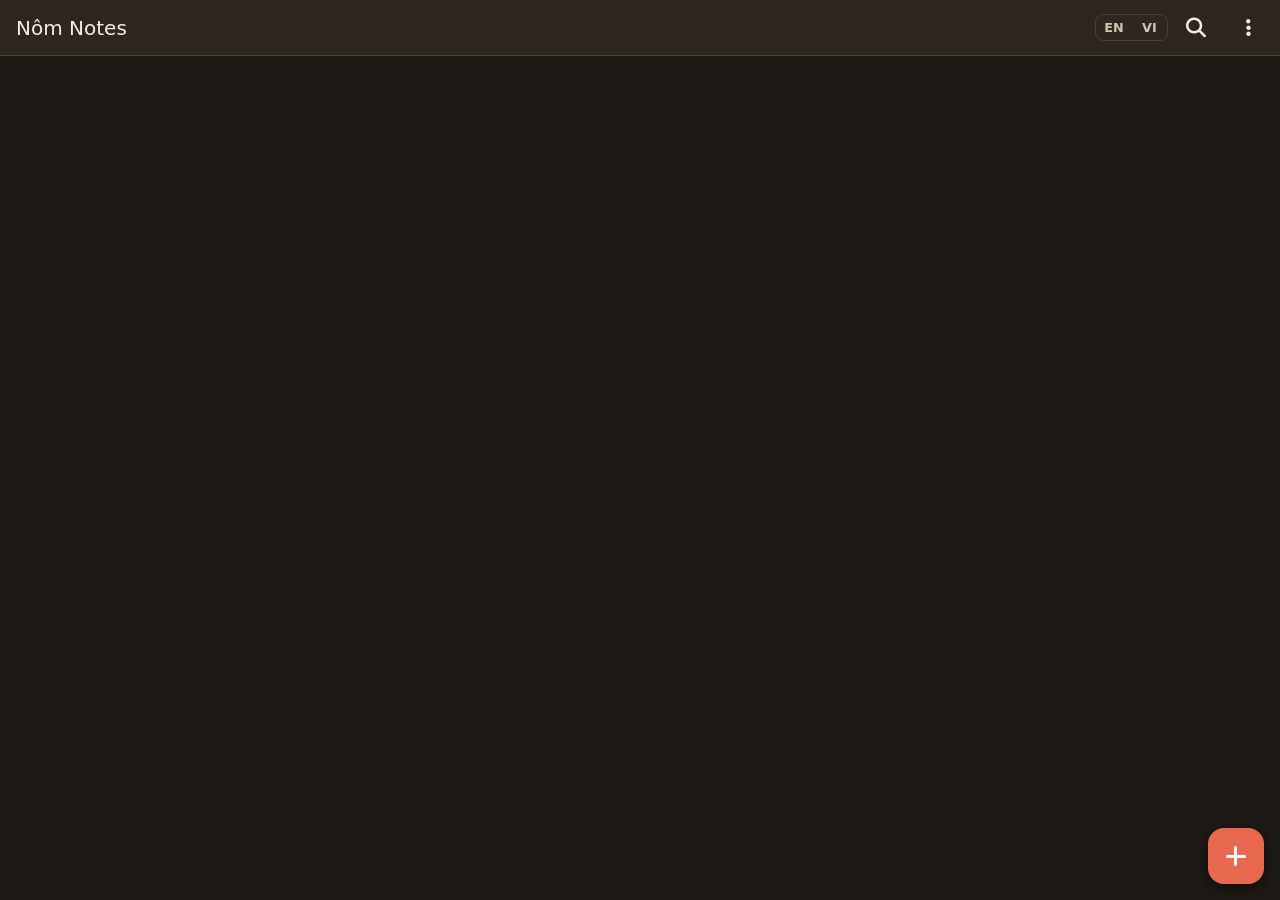
==== docs/app/index.html @ 783549e1 "Nôm Notes: the title in the title bar (like a file name), undo and redo on the right, Share in the m" ====
<!DOCTYPE html>
<html lang="en">
<head>
  <meta charset="utf-8">
  <title>Nôm Notes</title>
  <meta name="viewport" content="width=device-width, initial-scale=1, maximum-scale=1, user-scalable=no, viewport-fit=cover, interactive-widget=resizes-content">
  <meta name="robots" content="noindex">
  <meta name="theme-color" content="#2d2720">
  <meta name="description" content="Documents in Chữ Nôm, horizontal and vertical.">
  <link rel="manifest" href="manifest.webmanifest">
  <link rel="apple-touch-icon" href="icons/icon-192.png">
  <link rel="icon" href="icons/icon-192.png">
  <link rel="stylesheet" href="https://cdnjs.cloudflare.com/ajax/libs/font-awesome/6.5.1/css/all.min.css">
  <link rel="stylesheet" href="../css/prosemirror.css">
  <link rel="stylesheet" href="css/app.css">
  <script src="js/lang.js"></script>
  <script src="https://qatt.org/js/parser.js"></script>
  <script src="https://qatt.org/js/qatt-text.js"></script>
  <script src="https://qatt.org/js/pa-text.js"></script>
  <script src="/chunom/js/ime.js"></script>
  <script src="https://qatt.org/js/fonts.js"></script>
  <script src="../js/prosemirror.js"></script>
  <script src="js/styles.js"></script>
  <script src="js/core.js"></script>
  <script src="js/db.js"></script>
  <script src="https://qatt.org/vendor/supabase/supabase.min.js"></script>
  <script src="https://qatt.org/js/supabase.js"></script>
  <script src="https://qatt.org/js/login.js"></script>
  <script src="js/sync.js"></script>
  <script src="js/input.js"></script>
  <script src="js/editor.js"></script>
  <script src="js/app.js" defer></script>
</head>
<body>
  <main id="view-list" class="view">
    <header class="appbar">
      <h1 class="title">Nôm Notes</h1>
      <span id="lang-switch" class="lang-switch" role="group" aria-label="Language" data-vi-aria-label="Ngôn ngữ"><button type="button" data-lang="en" lang="en">EN</button><button type="button" data-lang="vi" lang="vi">VI</button></span>
      <button id="search-toggle" class="icon-btn" type="button" aria-label="Search" data-vi-aria-label="Tìm kiếm"><i class="fa-solid fa-magnifying-glass"></i></button>
      <button id="list-menu-btn" class="icon-btn" type="button" aria-label="Menu" data-vi-aria-label="Menu" aria-haspopup="true" aria-expanded="false"><i class="fa-solid fa-ellipsis-vertical"></i></button>
      <div id="list-menu" class="menu" hidden>
        <button id="account-btn" type="button"><i class="fa-solid fa-user"></i> <span id="account-label" data-vi="Đăng nhập để đồng bộ">Sign in to sync</span></button>
        <button id="sync-now" type="button" hidden><i class="fa-solid fa-rotate"></i> <span data-vi="Đồng bộ ngay">Sync now</span></button>
        <div class="menu-sep" role="separator"></div>
        <button id="export" type="button"><i class="fa-solid fa-file-export"></i> <span data-vi="Xuất ghi chú">Export notes</span></button>
        <button id="import" type="button"><i class="fa-solid fa-file-import"></i> <span data-vi="Nhập ghi chú">Import notes</span></button>
        <button id="font-list" type="button"><i class="fa-solid fa-font"></i> <span data-vi="Phiên bản phông chữ">Font versions</span></button>
        <button id="update-check" type="button"><i class="fa-solid fa-arrows-rotate"></i> <span data-vi="Kiểm tra cập nhật">Check for updates</span></button>
        <div id="version" class="menu-version"></div>
      </div>
    </header>
    <div id="search-bar" class="search-bar" hidden><input id="search" type="search" autocomplete="off" spellcheck="false" aria-label="Search" data-vi-aria-label="Tìm kiếm" placeholder="Search" data-vi-placeholder="Tìm kiếm"></div>
    <input id="import-file" type="file" accept=".json,application/json" hidden>
    <ul id="notes" class="notes"></ul>
    <p id="empty" class="empty" hidden data-vi="Chưa có ghi chú">No notes yet</p>
    <p id="no-results" class="empty" hidden data-vi="Không có ghi chú phù hợp">No matching notes</p>
    <button id="new-note" class="fab" type="button" aria-label="New note" data-vi-aria-label="Ghi chú mới"><i class="fa-solid fa-plus"></i></button>
  </main>
  <section id="view-editor" class="view" hidden>
    <header class="appbar">
      <button id="back" class="icon-btn" type="button" aria-label="Back" data-vi-aria-label="Quay lại"><i class="fa-solid fa-arrow-left"></i></button>
      <a id="home-logo" class="home-logo" href="https://chunom.org/" hidden aria-label="Chunom" title="chunom.org"><img src="icons/icon-192.png" alt="" width="36" height="36"></a>
      <div class="bar-title">
        <div id="editor-title" class="doc-title" role="button" tabindex="0" aria-label="Title" data-vi-aria-label="Tiêu đề"></div>
        <input id="title-input" class="doc-title" type="text" hidden autocomplete="off" spellcheck="false" aria-label="Title" data-vi-aria-label="Tiêu đề" placeholder="Title" data-vi-placeholder="Tiêu đề">
      </div>
      <button id="undo-btn" class="bar-btn" type="button" disabled aria-label="Undo" data-vi-aria-label="Hoàn tác" title="Undo" data-vi-title="Hoàn tác"><span class="uni" aria-hidden="true">↶</span></button>
      <button id="redo-btn" class="bar-btn" type="button" disabled aria-label="Redo" data-vi-aria-label="Làm lại" title="Redo" data-vi-title="Làm lại"><span class="uni" aria-hidden="true">↷</span></button>
      <button id="keep-btn" class="icon-btn" type="button" hidden aria-label="Add to my notes" data-vi-aria-label="Thêm vào ghi chú của tôi" title="Add to my notes" data-vi-title="Thêm vào ghi chú của tôi"><i class="fa-solid fa-copy"></i></button>
      <button id="edit-btn" class="icon-btn" type="button" aria-label="Edit" data-vi-aria-label="Chỉnh sửa"><i class="fa-solid fa-pencil"></i></button>
      <button id="menu-btn" class="icon-btn" type="button" aria-label="Menu" data-vi-aria-label="Menu" aria-haspopup="true" aria-expanded="false"><i class="fa-solid fa-ellipsis-vertical"></i></button>
      <div id="menu" class="menu" hidden>
        <div id="page-menu" class="edit-only"></div>
        <div class="menu-sep edit-only" role="separator"></div>
        <label class="menu-row edit-only"><span data-vi="QATT">QATT</span><select id="set-decoding" autocomplete="off"></select></label>
        <label class="menu-row edit-only"><span data-vi="Phương thức nhập">Input method</span><select id="set-ime" autocomplete="off"><option value="telex">Telex</option><option value="off" data-vi="Không Telex">No Telex</option></select></label>
        <div class="menu-sep edit-only" role="separator"></div>
        <button id="share-link" type="button"><i class="fa-solid fa-link"></i> <span data-vi="Chia sẻ liên kết">Share link</span></button>
        <button id="share-end" type="button" hidden><i class="fa-solid fa-link-slash"></i> <span data-vi="Hủy chia sẻ">Stop sharing</span></button>
        <button id="menu-delete" type="button"><i class="fa-solid fa-trash"></i> <span data-vi="Xóa">Delete</span></button>
        <div class="menu-group edit-only"><span class="menu-label" data-vi="Phông chữ">Font</span><div id="set-font" role="radiogroup"></div></div>
      </div>
    </header>
    <div id="zoombar" class="zoombar">
      <input id="read-zoom" class="read-zoom" type="range" min="50" max="300" step="any" value="100" autocomplete="off" aria-label="Zoom" data-vi-aria-label="Thu phóng">
    </div>
    <div id="fmtbar" class="fmtbar" role="toolbar" aria-label="Format" data-vi-aria-label="Định dạng">
      <span id="toolbar" class="tools"></span>
      <select id="set-size" class="ime-select size-select" autocomplete="off" aria-label="Font size" data-vi-aria-label="Cỡ chữ" title="Font size" data-vi-title="Cỡ chữ"><optgroup label="Font size" data-vi-label="Cỡ chữ"><option value="14">14px</option><option value="16">16px</option><option value="18">18px</option><option value="20">20px</option><option value="24">24px</option><option value="28">28px</option><option value="32">32px</option><option value="36">36px</option><option value="48">48px</option><option value="72">72px</option><option value="96">96px</option></optgroup></select>
      <span id="page-tools" class="page-tools"></span>
      <span class="pop end"><button id="style-btn" class="style-btn" type="button" aria-label="Style" data-vi-aria-label="Kiểu" aria-haspopup="true" aria-expanded="false"></button><div id="style-menu" class="menu" hidden><div id="set-style" role="radiogroup"></div></div></span>
    </div>
    <div id="field" class="field">
      <div id="editor"></div>
    </div>
    <div id="keybar" class="keybar" hidden>
      <span class="variants" role="group" aria-label="Chữ Nôm candidates and variants of the characters before the cursor" data-vi-aria-label="Gợi ý Chữ Nôm và biến thể của các ký tự trước con trỏ"><button type="button" class="variant" disabled>·</button><button type="button" class="variant" disabled>·</button><button type="button" class="variant" disabled>·</button><button type="button" class="variant" disabled>·</button><button type="button" class="variant" disabled>·</button><button type="button" class="variant" disabled>·</button><button type="button" class="variant" disabled>·</button><button type="button" class="variant" disabled>·</button><button type="button" class="variant" disabled>·</button><button type="button" class="variant" disabled>·</button><button id="nom-more-btn" type="button" class="more" disabled aria-expanded="false" aria-controls="nom-more" aria-label="More Chữ Nôm candidates" data-vi-aria-label="Thêm gợi ý Chữ Nôm" title="More Chữ Nôm candidates" data-vi-title="Thêm gợi ý Chữ Nôm"><i class="fa-solid fa-caret-up"></i></button></span>
      <div id="nom-more" class="nom-more" hidden></div>
      <div id="symbolbar" class="symbolbar" role="group" aria-label="Special characters" data-vi-aria-label="Ký tự đặc biệt"></div>
    </div>
  </section>
  <div id="fontinfo" class="clip" hidden>
    <div class="clip-sheet" role="dialog" aria-modal="true" aria-labelledby="fontinfo-title">
      <div id="fontinfo-title" class="clip-title"></div>
      <div class="clip-body"><ul id="fontinfo-list" class="fontinfo-list"></ul></div>
      <div class="clip-actions">
        <button id="fontinfo-close" type="button"><i class="fa-solid fa-xmark"></i> <span data-vi="Đóng">Close</span></button>
      </div>
    </div>
  </div>
  <div id="conflict" class="clip" hidden>
    <div class="clip-sheet" role="alertdialog" aria-modal="true" aria-labelledby="conflict-title" aria-describedby="conflict-text">
      <div id="conflict-title" class="clip-title" data-vi="Ghi chú này đã được sửa trên thiết bị khác">This note was changed on another device</div>
      <div class="clip-body conflict-body">
        <p id="conflict-text" data-vi="Bạn muốn giữ phiên bản nào?">Which version do you want to keep?</p>
        <ul class="fontinfo-list">
          <li><span id="conflict-other" class="fontinfo-name" data-vi="Thiết bị khác">Other device</span><span id="conflict-theirs-time" class="fontinfo-dates"></span></li>
          <li><span class="fontinfo-name" data-vi="Thiết bị này">This device</span><span id="conflict-mine-time" class="fontinfo-dates"></span></li>
        </ul>
      </div>
      <div class="clip-actions conflict-actions">
        <button id="conflict-theirs" type="button"><i class="fa-solid fa-cloud-arrow-down"></i> <span id="conflict-theirs-label" data-vi="Của thiết bị khác">The other device's</span></button>
        <button id="conflict-mine" type="button"><i class="fa-solid fa-mobile-screen"></i> <span data-vi="Của tôi">Mine</span></button>
        <button id="conflict-copy" type="button"><i class="fa-solid fa-copy"></i> <span data-vi="Của tôi thành bản sao">Mine as a copy</span></button>
      </div>
    </div>
  </div>
  <div id="snackbar" class="snackbar" role="status" hidden><span id="snackbar-text"></span> <button id="undo" type="button" hidden data-vi="Hoàn tác">Undo</button></div>
</body>
</html>
---- docs/app/css/app.css ----
/* Nôm Notes: the dark look of Qatt.org Notes (full screen like a native app, no themes, no site bars); the pages have the style of the document */
:root { --mark-ink: color-mix(in srgb, #e34234 80%, transparent); --bg: #1e1a15; --bar: #2d2720; --card: #2a251f; --ink: #f4eee2; --muted: #cfc5b3; --line: #4a4136; --accent: #e8694f; --menu: #3a332a; color-scheme: dark; }
* { box-sizing: border-box; -webkit-tap-highlight-color: transparent; touch-action: pan-x pan-y; }   /* scrolling yes, pinch zoom and double-tap zoom no */
html, body { margin: 0; height: 100%; background: var(--bg); color: var(--ink); font: 16px/1.4 system-ui, -apple-system, "Segoe UI", Roboto, sans-serif; overscroll-behavior: none; }
[hidden] { display: none !important; }
button { font: inherit; color: inherit; cursor: pointer; }
/* Chữ Nôm: the fonts of the phone, then the supplements of the Chunom site for the rarer characters */
@font-face { font-family: "NomKhai-Supplement"; src: local("__"), url("/chunom-assets/fonts/nomkhai-supplement.woff2") format("woff2"); }
@font-face { font-family: "Han-Nom Gothic Supplement"; src: local("Han-Nom Gothic"), url("/chunom-assets/fonts/hannom-gothic-supplement.woff2") format("woff2"); }
@font-face { font-family: "Nom Na Tong Supplement"; src: local("Nom Na Tong"), url("/chunom-assets/fonts/nomnatong-supplement.woff2?v=2") format("woff2"); }   /* 8 MB: loaded only when a character needs it */
:root { --nom: "Nom Na Tong Supplement", "NomKhai-Supplement", "Han-Nom Gothic Supplement"; }

.view { position: fixed; inset: 0; display: flex; flex-direction: column; padding-left: env(safe-area-inset-left); padding-right: env(safe-area-inset-right); }
.appbar { position: relative; display: flex; align-items: center; gap: .25rem; min-height: calc(56px + env(safe-area-inset-top)); padding: env(safe-area-inset-top) .5rem 0 1rem; background: var(--bar); border-bottom: 1px solid var(--line); }
#view-editor .appbar { padding-left: .25rem; }
.appbar .title { flex: 1; min-width: 0; margin: 0; font-size: 1.25rem; font-weight: 500; overflow: hidden; text-overflow: ellipsis; white-space: nowrap; }
.icon-btn { flex: none; width: 48px; height: 48px; display: grid; place-items: center; border: 0; border-radius: 50%; background: transparent; font-size: 1.25rem; }
.icon-btn:active { background: rgba(255, 255, 255, .1); }

/* the list: every document in its own style and font */
.notes { flex: 1; margin: 0; padding: .6rem .75rem calc(96px + env(safe-area-inset-bottom)); list-style: none; overflow-y: auto; }
.notes li + li { margin-top: .55rem; }
.note-row { display: block; width: 100%; min-height: 64px; padding: .7rem 1rem; text-align: left; border: 1px solid var(--line); border-radius: 14px; background: var(--card); }
.note-row:active { opacity: .85; }
.note-title, .note-preview { font-family: var(--row-font), var(--nom), system-ui, sans-serif; }
.note-title { display: block; font-size: 1.4rem; line-height: 1.4; overflow: hidden; text-overflow: ellipsis; white-space: nowrap; }
.note-title.untitled { font-family: system-ui, sans-serif; font-size: 1.1rem; opacity: .7; }
.note-preview { display: block; opacity: .8; font-size: 1.05rem; overflow: hidden; text-overflow: ellipsis; white-space: nowrap; }
.note-date { display: block; opacity: .7; font-size: .8rem; margin-top: .1rem; }
.empty { margin: 3rem 1rem; text-align: center; color: var(--muted); }
.fab { position: fixed; right: calc(1rem + env(safe-area-inset-right)); bottom: calc(1rem + env(safe-area-inset-bottom)); width: 56px; height: 56px; border: 0; border-radius: 16px; background: var(--accent); color: #fff; font-size: 1.5rem; box-shadow: 0 4px 14px rgba(0, 0, 0, .55); }

.menu { position: absolute; z-index: 10; top: calc(52px + env(safe-area-inset-top)); right: .5rem; min-width: 220px; padding: .25rem 0; background: var(--menu); border: 1px solid var(--line); border-radius: 12px; box-shadow: 0 8px 24px rgba(0, 0, 0, .6);
  max-height: calc(100vh - 72px - env(safe-area-inset-top)); max-height: calc(100dvh - 72px - env(safe-area-inset-top)); overflow-y: auto; }
.menu button { display: flex; align-items: center; gap: .75rem; width: 100%; min-height: 48px; padding: 0 1rem; border: 0; background: transparent; text-align: left; }
.menu button:active { background: rgba(255, 255, 255, .08); }
.menu-group { padding: .25rem 0; border-top: 1px solid var(--line); border-bottom: 1px solid var(--line); }
.menu-label { display: block; padding: .25rem 1rem; color: var(--muted); font-size: .8rem; }
#set-font button { padding-left: 1.25rem; }
#set-font button[aria-checked="true"] { color: var(--accent); }
#set-font .qsample { font-size: 1.4rem; min-width: 2.4em; }
.menu-row { display: flex; align-items: center; gap: .75rem; min-height: 48px; padding: 0 1rem; }
.menu-row select { margin-left: auto; max-width: 11rem; padding: .35rem; border: 1px solid var(--line); border-radius: 8px; background: var(--bg); color: var(--ink); }
.menu-row input[type=range] { flex: 1; min-width: 0; accent-color: var(--accent); }
.menu-sep { height: 1px; margin: .25rem 0; background: var(--line); }

.snackbar { position: fixed; z-index: 20; left: 50%; bottom: calc(5.5rem + env(safe-area-inset-bottom)); transform: translateX(-50%); display: flex; align-items: center; gap: 1rem; width: max-content; max-width: calc(100% - 2rem); padding: .6rem 1rem; border-radius: 10px; background: #51473a; color: var(--ink); box-shadow: 0 4px 14px rgba(0, 0, 0, .6); }
#snackbar-text { white-space: nowrap; overflow: hidden; text-overflow: ellipsis; }
.snackbar button { min-height: 40px; padding: 0 .5rem; border: 0; background: transparent; color: var(--accent); font-weight: 600; text-transform: uppercase; }

.search-bar { flex: none; padding: .5rem 1rem; background: var(--bar); border-bottom: 1px solid var(--line); }
.search-bar input { width: 100%; min-height: 44px; padding: 0 1rem; border: 1px solid var(--line); border-radius: 22px; background: var(--bg); color: var(--ink); font-size: 1rem; outline: 0; }
.search-bar input:focus { border-color: var(--accent); }

.style-btn { flex: none; width: 34px; height: 34px; margin: 0 .25rem; padding: 0; border: 2px solid var(--ink); border-radius: 8px; background: var(--field-bg, #000); }
.fmtbar .pop > .style-btn { min-width: 34px; min-height: 34px; width: 34px; height: 34px; padding: 0; border: 2px solid var(--ink); border-radius: 8px; background: var(--field-bg, #000); }   /* the style of the document in the format bar */
#set-style button { gap: .75rem; }
#set-style .style-sample { flex: none; min-width: 5rem; padding: .25rem .5rem; border-radius: 8px; border: 1px solid var(--line); font-family: var(--doc-font), var(--nom), serif; font-size: 1.15rem; line-height: 1.3; text-align: center; }
#set-style button[aria-checked="true"] { color: var(--accent); }
#edit-btn[aria-pressed="true"] { color: var(--accent); }
.lang-switch { flex: none; display: inline-flex; border: 1px solid var(--line); border-radius: 8px; overflow: hidden; }
.lang-switch button { min-width: 2.2rem; padding: .25rem .5rem; border: 0; background: transparent; font-size: .8rem; font-weight: 600; color: var(--muted); }
.lang-switch button[aria-pressed="true"] { background: var(--accent); color: #fff; }
.uni { font-size: 1.25em; line-height: 1; vertical-align: -.1em; }

/* the format bar under the title bar: undo, redo, the input, the buttons of the editor (they scroll when the bar is narrow), the size */
.fmtbar { position: relative; z-index: 6; flex: none; display: flex; align-items: center; gap: .25rem; padding: .3rem .5rem; background: var(--bar); border-bottom: 1px solid var(--line); }
.fmtbar > button, .fmtbar .pop > button { display: flex; align-items: center; justify-content: center; gap: .2rem; min-width: 40px; min-height: 40px; padding: 0 .4rem; border: 1px solid var(--line); border-radius: 10px; background: transparent; white-space: nowrap; font-size: 1.1rem; }
.fmtbar > button { flex: none; }
.fmtbar .pop { position: relative; flex: none; }
.fmtbar #size-btn-label { font-size: .85rem; }
.fmtbar .caret { font-size: .65rem; opacity: .7; }
.fmtbar button:active { background: rgba(255, 255, 255, .1); }
.fmtbar button:disabled { opacity: .35; }
.fmtbar button[aria-expanded="true"] { color: var(--accent); border-color: var(--accent); }
.fmtbar .menu { top: calc(100% + 6px); left: 0; right: auto; min-width: 0; padding: .4rem; }
.fmtbar .pop.end .menu { left: auto; right: 0; }
#size-menu .menu-row { width: 260px; padding: 0 .4rem; }
.fmtbar .ime-select { flex: none; min-height: 40px; max-width: 7.5rem; padding: 0 .25rem; border: 1px solid var(--line); border-radius: 8px; background: transparent; color: inherit; font-size: .8rem; }
.fmtbar .ime-select option, .fmtbar .ime-select optgroup { color: var(--ink); background: var(--bg); }
/* the buttons of the editor (editor.js puts them into #toolbar) */
.tools { flex: 1 1 auto; min-width: 0; display: flex; align-items: center; gap: 2px; overflow-x: auto; scrollbar-width: none; }
.tools::-webkit-scrollbar { display: none; }
.tools button { flex: none; min-width: 38px; height: 40px; padding: 0 .4rem; border: 0; border-radius: 10px; background: transparent; line-height: 1; white-space: nowrap; font-size: 1rem; }
.tools button:active { background: rgba(255, 255, 255, .1); }
.tools button.on { color: var(--accent); background: rgba(255, 255, 255, .08); }
.tools button:disabled { opacity: .3; }
.tools button.txt { font-weight: 600; font-size: .9rem; }
.tools .sep { flex: none; width: 1px; align-self: stretch; margin: 8px 3px; background: var(--line); }
.tools select { flex: none; min-height: 40px; padding: 0 .2rem; border: 1px solid var(--line); border-radius: 8px; background: transparent; color: inherit; font-size: .85rem; }
.tools select option, .tools select optgroup { color: var(--ink); background: var(--bg); }
.tools select:disabled { opacity: .3; }
.h-icon sub { font-size: .6em; font-weight: 700; bottom: 0; margin-left: 1px; }
/* reading: back, the title, pencil and menu (share, delete), the zoom slider in a bar below; editing: the title (a tap edits it), undo, redo, menu,
   the format bar (the pencil and the slider are gone) */
.reading .fmtbar, .reading #undo-btn, .reading #redo-btn, .reading .edit-only { display: none; }
#view-editor:not(.reading) #edit-btn, #view-editor:not(.reading) .zoombar { display: none; }
.zoombar { position: relative; z-index: 6; flex: none; display: flex; justify-content: center; padding: .35rem 1rem; border-bottom: 1px solid var(--line); }
.read-zoom { flex: 1 1 auto; min-width: 0; max-width: 24rem; accent-color: var(--accent); }

/* the field: the pages of the document on the dark desk of the app */
.field { flex: 1; min-height: 0; overflow: auto; padding: 1rem .75rem 40vh; }
#editor { width: max-content; min-width: 0; margin: 0 auto; }
#editor .ProseMirror { width: calc(var(--page-em, 22) * var(--unit, 32px)); }   /* the fixed width of the pages (app.js), in units (a character of 100%): zooming scales it with the text, the font size of the document does not */
#editor .ProseMirror { outline: none; font-family: var(--doc-font), var(--nom), serif; font-size: var(--doc-size, 32px); }
.ProseMirror .sec { position: relative; margin: 0 0 2rem; padding: .5em 0; border-radius: 4px; background: var(--field-bg, #efe6cf); color: var(--field-ink, #1b1814); text-shadow: var(--field-shadow, none);
  caret-color: var(--field-ink, #1b1814); box-shadow: 0 .5rem 1.5rem rgba(0, 0, 0, .45); }
.ProseMirror .grp { position: relative; }
.ProseMirror .sec:last-child > .grp:last-child { padding-bottom: .5em; border-bottom: 1px dotted color-mix(in srgb, currentColor 35%, transparent); }   /* the end of the document */
.ProseMirror .grp + .grp { margin-top: .5em; padding-top: .5em; border-top: 1px dotted color-mix(in srgb, currentColor 35%, transparent); }   /* the next page */
.ProseMirror p, .ProseMirror h1, .ProseMirror h2 { margin: 0; font-weight: normal; font-family: inherit; }
.ProseMirror h1 { font-size: 1.6em; }
.ProseMirror h2 { font-size: 1.25em; }
/* a page of horizontal paragraphs: plain flowing text */
.ProseMirror .grp.h { line-height: 1.6; }
.ProseMirror .grp.h h1, .ProseMirror .grp.h h2 { line-height: 1.4; margin-bottom: .3em; }
/* a page of vertical paragraphs: columns of --cols characters, right to left; the next band below when the width is full (multicol in the vertical
   writing mode: its columns stack downwards). editor.js sets the height to whole bands. */
.ProseMirror .grp.v { writing-mode: vertical-rl; text-orientation: upright; line-height: 1.6; width: 100%;
  column-width: calc(var(--cols) * 1em); column-gap: 1.2em; column-fill: auto; column-rule: 1px solid color-mix(in srgb, currentColor 22%, transparent); }
.ProseMirror .grp.v h1, .ProseMirror .grp.v h2 { margin-left: .3em; }
/* two-column text: segments set by editor.js (half size, two lines = one line of the main text, whole cells) */
.ProseMirror .wari { opacity: .8; }
.ProseMirror .seg { display: inline-block; box-sizing: content-box; font-size: .5em; line-height: 1; block-size: 2em; vertical-align: text-top; line-break: anywhere; word-break: break-all; }
.ProseMirror .grp.v .seg { position: relative; left: calc(-1 * var(--seg-shift, 0px)); }
.ProseMirror .grp.h .seg { position: relative; top: calc(-1 * var(--seg-shift, 0px)); }   /* horizontal: on the middle of the line */   /* on the axis of the column (editor.js measures how far it lies beside it) */
.ProseMirror .mk { display: inline-block; inline-size: 0; block-size: 1em; }
/* ruby: the base keeps its cell; the reading sits beside it (horizontal: over, vertical: right), narrowed along the line by editor.js (--rs) */
.ProseMirror .rb { position: relative; }
.ProseMirror .grp p:has(.rb), .ProseMirror .grp h1:has(.rb), .ProseMirror .grp h2:has(.rb) { line-height: 2.2; }
/* the box of a character differs with the font (--rt-a, --rt-d, --rt-bw: its content area in em, measured by editor.js; the reference is QATT Pen: 1.16 above,
   .288 below the baseline, 1.448 wide), the ink in it does not move as much: the reading and the line are set back by what the box lacks (the factors from
   measuring the fonts); --bem is the size of the base in px, whatever the size of the reading */
@property --bem { syntax: '<length>'; inherits: true; initial-value: 0px; }
.ProseMirror .rb { --bem: 1em; }
.ProseMirror .rb .rt { position: absolute; font-size: .54em; line-height: 1; white-space: nowrap; pointer-events: none; user-select: none; opacity: .85; text-orientation: mixed; }
.ProseMirror .grp.h .rb .rt { left: 50%; transform: translateX(-50%) scaleX(var(--rs, 1)); }
.ProseMirror .grp.h .rb[data-side="over"] .rt { bottom: calc(100% + (1.16 - var(--rt-a, 1.16)) * .5 * var(--bem) - .24 * var(--bem)); }
.ProseMirror .grp.v .rb .rt { top: 50%; transform: translateY(-50%) scaleY(var(--rs, 1)); }
.ProseMirror .grp.v .rb[data-side="over"] .rt { left: calc(100% + (1.448 - var(--rt-bw, 1.448)) * .28 * var(--bem) - .14 * var(--bem)); }
/* a reading of single cells: spread over the whole base, each cell in an equal share (editor.js sets the size) */
.ProseMirror .grp .rb .rt.cells { display: flex; justify-content: center; align-items: center; transform: none; }
.ProseMirror .rb .rt.cells > span { flex: none; inline-size: 1em; display: flex; justify-content: center; }
.ProseMirror .rb .rt.cells > span + span { margin-inline-start: var(--rg, 0); }   /* the gap between the cells (editor.js), negative where they overlap */
/* the cinnabar marks beside the base (editor.js, deco): text decorations follow the characters over the end of a column or line, and the reading
   (positioned absolutely) does not take them. The line of characters read together (a name): vertical on the right, horizontal over them */
.ProseMirror .rb[data-deco="line"] > .rb-b { text-decoration-line: underline; text-decoration-color: var(--mark-ink); text-decoration-thickness: .07em; text-decoration-skip-ink: none; }
.ProseMirror .grp.v .rb[data-deco="line"] > .rb-b { text-underline-position: right; text-underline-offset: calc(.06em + (1.448 - var(--rt-bw, 1.448)) * .19em); }
.ProseMirror .grp.h .rb[data-deco="line"] > .rb-b { text-underline-position: auto; text-underline-offset: var(--line-h, -1.02em); }
/* a circle, dot or sesame dot beside every character (a passage stressed): on the right (horizontal: over), on the other side when a reading is there */
.ProseMirror .rb[data-deco="circle"] > .rb-b { text-emphasis-style: '\25CB'; }
.ProseMirror .rb[data-deco="dot"] > .rb-b { text-emphasis-style: '\25CF'; }
.ProseMirror .rb[data-deco="sesame"] > .rb-b { text-emphasis-style: '\FE45'; }
.ProseMirror .rb[data-deco="sesame-open"] > .rb-b { text-emphasis-style: '\FE46'; }
.ProseMirror .rb[data-deco] > .rb-b { text-emphasis-color: var(--mark-ink); text-emphasis-position: over right; }
/* the reading marks 𡿨 亇 个 亅 ン ソ (rd1..rd6): a widget before every character (readMarks, editor.js), thin, in the colour of the text, in the upper right corner of its cell */
.ProseMirror .rd-mark { display: inline-block; inline-size: 0; block-size: 0; position: relative; overflow: visible; user-select: none; pointer-events: none; }
.ProseMirror .rd-mark::before { content: attr(data-c); position: absolute; font-size: .42em; font-weight: 400; -webkit-text-stroke: .07em currentcolor; line-height: 1; white-space: nowrap; text-orientation: upright; color: currentcolor; transform: scaleX(var(--rd-sx, .5)); transform-origin: right center; }
.ProseMirror .grp.v .rd-mark::before { right: -1.6em; top: -.07em; }
.ProseMirror .grp.h .rd-mark::before { right: -2.7em; bottom: 1.65em; }
.ProseMirror .rb.has-rt[data-side="over"][data-deco] > .rb-b { text-emphasis-position: under left; }
/* the punctuation after the last character, in the corner of it: 。 and 、 are set as text after the characters (outside the line and the marks of .rb-b),
   and take no room (a negative margin of their own advance). The fonts have vertical forms for them (the upper right of the cell, which lies below the last
   character: the lower right of it), horizontal ones in the lower left of the cell after it: both stand in the corner, whatever the size */
.ProseMirror .rb[data-punct]::after { color: var(--mark-ink); font-weight: 700; line-height: 1; margin-inline-end: -1em; }
.ProseMirror .rb[data-punct="stop"]::after { content: '\3002'; }
.ProseMirror .rb[data-punct="comma"]::after { content: '\3001'; }
/* the middle of the mark on the lower right corner of the cell of the character (measured on the forms of QATT Pen: the vertical forms stand in the upper
   right, the horizontal ones in the lower left of their cell; the offsets in em of the mark) */
.ProseMirror .rb[data-punct]::after { position: relative; }
.ProseMirror .grp.v .rb[data-punct="stop"]::after { left: .186em; top: -.214em; }
.ProseMirror .grp.v .rb[data-punct="comma"]::after { left: .204em; top: -.253em; }
.ProseMirror .grp.h .rb[data-punct="stop"]::after { left: -.174em; top: .199em; }
.ProseMirror .grp.h .rb[data-punct="comma"]::after { left: -.196em; top: .229em; }
.ProseMirror .grp.h .rb .rt.cells { left: 0; right: 0; }
.ProseMirror .grp.v .rb .rt.cells { top: 0; bottom: 0; }

/* the box to write a ruby (editor.js), under the format bar */
.scroll-ui { position: fixed; z-index: 15; display: flex; align-items: center; gap: 2px; padding: 3px; border-radius: 12px; background: rgba(58, 51, 42, .95); color: var(--ink);
  border: 1px solid var(--line); box-shadow: 0 8px 24px rgba(0, 0, 0, .6); font-size: .9rem; }
.scroll-ui button { border: 0; background: transparent; color: inherit; border-radius: 8px; min-width: 2.2rem; height: 2.2rem; padding: 0 .45rem; line-height: 1; white-space: nowrap; }
.scroll-ui button:active { background: rgba(255, 255, 255, .1); }
.scroll-ui button.on { color: var(--accent); }
.scroll-ui button:disabled { opacity: .35; }
.scroll-ui .sep { width: 1px; align-self: stretch; margin: 3px 2px; background: var(--line); }
.ruby-box { flex-direction: column; align-items: stretch; gap: 4px; padding: 6px; width: 21rem; max-width: calc(100vw - 16px); }
.ruby-box .rt-row { display: flex; align-items: center; gap: 2px; }
.ruby-box .rt-group { gap: 0; border: 1px solid var(--accent); border-radius: 8px; overflow: hidden; background: var(--bg); }
.ruby-box .rt-group .rt-input { flex: 1 1 auto; min-width: 0; height: calc(2.2rem - 2px); padding: 0 .5rem; border: 0; border-radius: 0; background: var(--bg); color: var(--ink); font-size: 1rem; outline: 0; }
.ruby-box .rt-input:focus { box-shadow: none; }
.ruby-box .deco-btn { color: var(--mark-ink); min-width: 2.2rem; font-size: 1.1rem; }
.ruby-box .deco-btn.on { color: var(--mark-ink); background: color-mix(in srgb, var(--mark-ink) 25%, transparent); }
.ruby-box .deco-btn[data-d="line"] { font-size: .9rem; }
.ruby-box .deco-btn[data-d^="sesame"] { font-size: 1.9rem; line-height: 1; }
.ruby-box .punct-sample { font-family: var(--doc-font), var(--nom), serif; }
.ruby-box .rt-title { border-bottom: 1px solid var(--line); padding-bottom: 4px; }
.ruby-box .rt-name { flex: 1 1 auto; padding: 0 .3rem; font-weight: 600; }
.ruby-box .rt-head { padding: 2px .3rem 0; font-size: .75rem; opacity: .7; }
.ruby-box .rt-preview { flex: none; display: flex; align-items: center; justify-content: center; min-width: 2.4rem; height: calc(2.2rem - 2px); box-sizing: border-box; padding: 0 .4rem; border: 0; border-right: 1px solid var(--accent); background: color-mix(in srgb, var(--accent) 30%, var(--bg)); font-family: var(--doc-font), var(--nom), serif; font-size: 1.15rem; line-height: 1; white-space: nowrap; }
.ruby-box .rt-preview[hidden] { display: none; }
.ruby-box .rt-radios { flex: none; display: flex; border: 0; border-left: 1px solid var(--accent); }
.ruby-box .rt-radios button { height: calc(2.2rem - 2px); min-width: 0; padding: 0 .5rem; border-radius: 0; font-size: .8rem; }
.ruby-box .rt-radios button + button { border-left: 1px solid var(--accent); }
.ruby-box .rt-radios button.on { background: var(--accent); color: #fff; }
.ruby-box .rt-headrow { justify-content: space-between; }
.ruby-box .rt-headrow .rt-head { padding-top: 0; }
.ruby-box .rt-sep { border-top: 1px solid var(--line); margin: 2px 0; }

/* the key bar above the keyboard (as in Qatt.org Notes): slots of flexible width, centred; the narrow button with the triangle opens the other candidates */
.keybar { position: relative; flex: none; display: flex; align-items: center; gap: .4rem; padding: .4rem .5rem calc(.4rem + env(safe-area-inset-bottom)); background: var(--bar); border-top: 1px solid var(--line); }
.variants { flex: 1; min-width: 0; display: flex; justify-content: center; gap: .3rem; }
.variant, .more { min-height: 48px; border: 1px solid var(--line); border-radius: 12px; background: var(--bg); }
.variant { flex: 1 1 0; min-width: 0; max-width: 64px; padding: 0; overflow: hidden; white-space: nowrap; font-family: var(--doc-font), var(--nom), system-ui, sans-serif; font-size: 1.6rem; line-height: 1; }
.more { flex: 0 0 28px; padding: 0; font-size: .8rem; }
.variant:disabled, .more:disabled { opacity: .35; }
.variant:not(:disabled):active, .more:not(:disabled):active, .nom-more button:active { background: rgba(255, 255, 255, .12); }
.more[aria-expanded="true"] { color: var(--accent); border-color: var(--accent); }
/* special characters: the bar replaces the candidates while it is open, two rows scrolling sideways */
.symbolbar { display: none; flex: 1; min-width: 0; grid-template-rows: repeat(2, 44px); grid-auto-flow: column; grid-auto-columns: 40px; gap: .25rem; overflow-x: auto; overscroll-behavior-x: contain; scrollbar-width: none; }
.keybar.symbols .symbolbar { display: grid; }
.keybar.symbols .variants, .keybar.symbols .nom-more { display: none !important; }
.symbolbar button { min-width: 0; padding: 0; border: 1px solid var(--line); border-radius: 8px; background: var(--bg); font-family: var(--doc-font), var(--nom), serif; font-size: 1.5rem; line-height: 1; }
.symbolbar button:active { background: rgba(255, 255, 255, .12); }
.sym-icon { font-family: var(--doc-font), var(--nom), serif; font-size: 1rem; letter-spacing: -.1em; }
.variant.nom, .nom-more button { font-family: var(--doc-font), var(--nom), serif; }
/* PA (slot 2): tinted, QATT (slot 1) plain; the first Chữ Nôm candidate (the one a space will take) is filled in the accent colour */
.variant.pa { background: color-mix(in srgb, var(--accent) 26%, var(--bg)); border-color: color-mix(in srgb, #f0932b 50%, transparent); }   /* a pale orange edge */
.variant.first { background: var(--accent); color: #fff; border-color: var(--accent); }
.nom-more { position: absolute; z-index: 5; left: .5rem; right: .5rem; bottom: 100%; max-height: 40vh; max-height: 40dvh; overflow-y: auto; display: grid; grid-template-columns: repeat(auto-fill, minmax(48px, 1fr)); gap: .3rem; padding: .4rem;
  background: rgba(58, 51, 42, .9); -webkit-backdrop-filter: blur(8px); backdrop-filter: blur(8px); border: 1px solid var(--line); border-radius: 12px; box-shadow: 0 -6px 18px rgba(0, 0, 0, .5); }
.nom-more button { min-height: 48px; padding: 0 .2rem; border: 1px solid var(--line); border-radius: 10px; background: var(--bg); font-size: 1.6rem; line-height: 1; white-space: nowrap; }

/* the card of the font versions (menu of the list), as in Qatt.org Notes */
.menu-version { padding: .4rem 1rem .5rem; font-size: .75rem; color: var(--muted); user-select: text; }
.clip { position: fixed; inset: 0; z-index: 30; display: flex; align-items: center; justify-content: center; padding: 1.25rem calc(1.25rem + env(safe-area-inset-right)) calc(1.25rem + env(safe-area-inset-bottom)) calc(1.25rem + env(safe-area-inset-left)); background: rgba(0, 0, 0, .45); }
.clip-sheet { display: flex; flex-direction: column; width: 100%; max-width: 560px; max-height: 65vh; max-height: 65dvh; border: 1px solid var(--line); border-radius: 16px; background: var(--menu); box-shadow: 0 8px 28px rgba(0, 0, 0, .65); overflow: hidden; }
.clip-title { padding: .65rem 1rem .5rem; border-bottom: 1px solid var(--line); font-size: .85rem; letter-spacing: .02em; opacity: .75; }
.clip-body { flex: 1; min-height: 0; padding: 1rem; overflow-y: auto; display: flex; justify-content: center; }
.fontinfo-list { width: 100%; margin: 0; padding: 0; list-style: none; }
.fontinfo-list li { display: flex; align-items: baseline; gap: .75rem; padding: .45rem 0; border-bottom: 1px solid var(--line); }
.fontinfo-list li:last-child { border-bottom: 0; }
.fontinfo-name { flex: 1; min-width: 0; overflow-wrap: anywhere; }
.fontinfo-dates { flex: none; font-size: .8rem; color: var(--muted); text-align: right; font-variant-numeric: tabular-nums; line-height: 1.35; }
.fontinfo-new { color: var(--accent); }
.fontinfo-note { margin-top: .5rem; font-size: .75rem; color: var(--muted); }
.clip-actions { display: flex; gap: .5rem; padding: .5rem; border-top: 1px solid var(--line); }
.clip-actions button { flex: 1 1 0; display: flex; align-items: center; justify-content: center; gap: .5rem; min-height: 48px; border: 1px solid var(--line); border-radius: 12px; background: var(--bg); }
.conflict-body { flex-direction: column; gap: .5rem; }
.conflict-body p { margin: 0; }
.conflict-actions { flex-direction: column; }
.conflict-actions button { flex: none; }
#conflict-theirs { border-color: var(--accent); }

/* the title bar of the editor: back, the direction, the size, then edit, style, menu */
.appbar .grow { flex: 1; }
.page-tools { flex: none; display: flex; gap: .25rem; }
.page-tools button { width: 44px; height: 44px; border: 1px solid var(--line); border-radius: 10px; background: transparent; font-size: 1.1rem; }
.page-tools button:active { background: rgba(255, 255, 255, .1); }
.page-tools button:disabled { opacity: .35; }
.appbar .pop { position: relative; flex: none; margin-left: .25rem; }
.appbar .size-btn { display: flex; align-items: center; gap: .25rem; height: 44px; padding: 0 .5rem; border: 1px solid var(--line); border-radius: 10px; background: transparent; font-size: .85rem; }
.appbar .size-btn .caret { font-size: .65rem; opacity: .7; }
.appbar .size-btn[aria-expanded="true"] { color: var(--accent); border-color: var(--accent); }
.appbar .pop .menu { top: calc(100% + 6px); left: 0; right: auto; min-width: 0; padding: .4rem; }
/* the title in the title bar (like the name of a file; the real title is in the pages): a tap edits it while editing */
.bar-title { flex: 1 1 auto; min-width: 0; display: flex; align-items: center; margin: 0 .25rem; }
.doc-title { display: block; width: 100%; min-width: 0; margin: 0; padding: .3rem .45rem; font-family: var(--doc-font), var(--nom), system-ui, sans-serif; font-size: 1.05rem; line-height: 1.3; color: var(--ink);
  white-space: nowrap; overflow: hidden; text-overflow: ellipsis; cursor: text; }
.doc-title.untitled { color: var(--muted); opacity: .6; }
input.doc-title { border: 1px solid var(--line); border-radius: 8px; background: rgba(255, 255, 255, .08); outline: 0; }
input.doc-title:focus { border-color: var(--accent); }
.page-menu-row select { margin-left: auto; }
#page-menu .menu-row select { margin-left: auto; padding: .35rem; border: 1px solid var(--line); border-radius: 8px; background: var(--bg); color: var(--ink); }
#page-menu .menu-row select optgroup, #page-menu .menu-row select option { background: var(--bg); color: var(--ink); }
#page-menu button:disabled, #page-menu select:disabled { opacity: .35; }

/* the input in the title bar, the direction at the end of the format bar */
.appbar .ime-select { flex: 0 1 auto; min-width: 0; max-width: 8.5rem; height: 44px; padding: 0 .3rem; border: 1px solid var(--line); border-radius: 10px; background: transparent; color: inherit; font-size: .85rem; }
.appbar .ime-select option { color: var(--ink); background: var(--bg); }
.fmtbar .page-tools button { width: 36px; height: 40px; }

/* the title bar of the editor: back, undo, redo, new page, then edit, style, menu; the format bar: the buttons, the direction, the size, the input */
.appbar .bar-btn { flex: none; width: 44px; height: 44px; margin-left: .2rem; border: 1px solid var(--line); border-radius: 10px; background: transparent; font-size: 1.1rem; }
.appbar .bar-btn:disabled { opacity: .35; }
.appbar .bar-btn:active { background: rgba(255, 255, 255, .1); }
.appbar .page-tools { margin-left: .2rem; }
.appbar .page-tools button { width: 44px; height: 44px; }
.size-btn { display: flex; align-items: center; gap: .25rem; height: 40px; padding: 0 .45rem; border: 1px solid var(--line); border-radius: 10px; background: transparent; font-size: .85rem; white-space: nowrap; }
.size-btn .caret { font-size: .65rem; opacity: .7; }
.size-btn[aria-expanded="true"] { color: var(--accent); border-color: var(--accent); }
.fmtbar .page-tools button { width: 36px; height: 40px; }
.fmtbar .ime-select { max-width: 6.5rem; }
.fmtbar .size-select { flex: none; width: 4.8em; max-width: none; }   /* the longest entry is "96px": always the same width */

/* shared (somebody else's link): reading only; the owner shares and ends the link from the bar */
#view-editor.shared #edit-btn, #view-editor.shared #menu-btn { display: none; }
.home-logo { flex: none; display: grid; place-items: center; width: 44px; height: 44px; }
.home-logo img { width: 36px; height: 36px; border-radius: 8px; }
#view-editor.shared #back { display: none; }

/* the style of the document covers the whole screen of the document: behind the bars (they stay legible: dark and a little transparent) and the pages */
#view-editor { background: var(--field-bg, var(--bg)); color: var(--field-ink, var(--ink)); }
#view-editor .appbar, #view-editor .fmtbar, #view-editor .keybar { background: color-mix(in srgb, var(--bar) 80%, transparent); -webkit-backdrop-filter: blur(6px); backdrop-filter: blur(6px); color: var(--ink); }
#view-editor .appbar { z-index: 7; }   /* its menus above the format bar and the pages (the blur makes the bar a layer of its own) */
#view-editor .keybar { z-index: 5; }
#view-editor .zoombar { background: color-mix(in srgb, var(--bar) 80%, transparent); -webkit-backdrop-filter: blur(6px); backdrop-filter: blur(6px); color: var(--ink); }
/* the pages have no background of their own and no edge: they sit on the style of the screen; only the dotted lines between the pages remain */
.ProseMirror .sec { background: none; box-shadow: none; outline: 0; border-radius: 0; }

#view-editor.reading .doc-title { cursor: default; }

/* a document is shown when its fonts and its layout are ready (app.js reveal) */
.field.loading { position: relative; }
.field.loading #editor { visibility: hidden; }
.field.loading::after { content: ''; position: absolute; left: 50%; top: 30%; width: 28px; height: 28px; margin-left: -14px; border: 3px solid color-mix(in srgb, var(--field-ink, var(--ink)) 25%, transparent); border-top-color: var(--field-ink, var(--ink)); border-radius: 50%; animation: nn-spin .8s linear infinite; }
@keyframes nn-spin { to { transform: rotate(360deg); } }
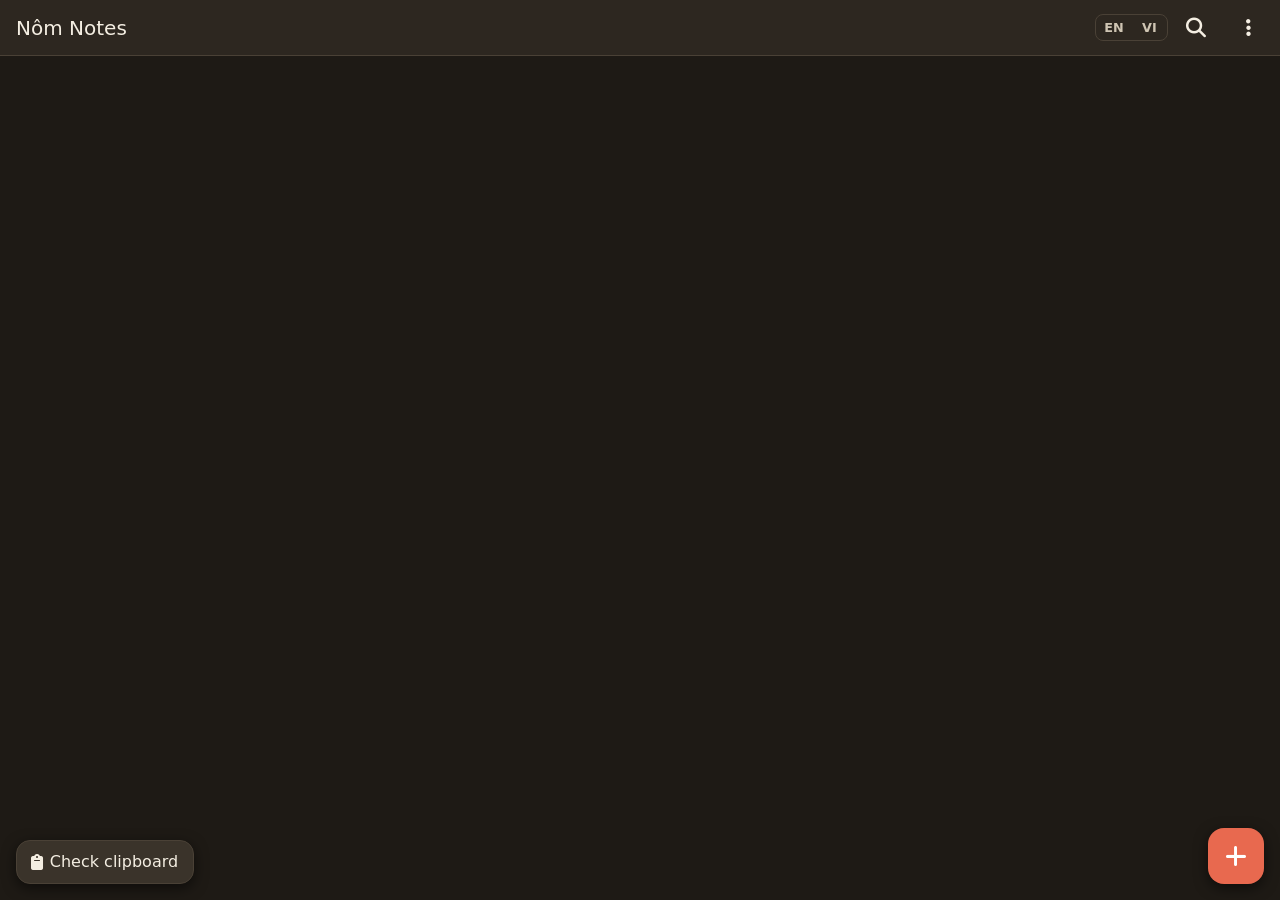
==== commit fc7ed5d5: "Nôm Notes: Check clipboard button, clipboard card, 4 s hint for CJKV/QATT/PA when the app comes to t" ====
--- a/docs/app/index.html
+++ b/docs/app/index.html
@@ -54,6 +54,7 @@
     <ul id="notes" class="notes"></ul>
     <p id="empty" class="empty" hidden data-vi="Chưa có ghi chú">No notes yet</p>
     <p id="no-results" class="empty" hidden data-vi="Không có ghi chú phù hợp">No matching notes</p>
+    <button id="clip-check" class="fab-clip" type="button"><i class="fa-solid fa-clipboard"></i> <span data-vi="Kiểm tra bộ nhớ tạm">Check clipboard</span></button>
     <button id="new-note" class="fab" type="button" aria-label="New note" data-vi-aria-label="Ghi chú mới"><i class="fa-solid fa-plus"></i></button>
   </main>
   <section id="view-editor" class="view" hidden>
@@ -99,6 +100,16 @@
       <div id="symbolbar" class="symbolbar" role="group" aria-label="Special characters" data-vi-aria-label="Ký tự đặc biệt"></div>
     </div>
   </section>
+  <div id="clip" class="clip" hidden>
+    <div class="clip-sheet" role="dialog" aria-modal="true" aria-labelledby="clip-title">
+      <div id="clip-title" class="clip-title" data-vi="Văn bản từ bộ nhớ tạm">Text from the clipboard</div>
+      <div class="clip-body"><div id="clip-text" class="clip-text"></div></div>
+      <div class="clip-actions">
+        <button id="clip-save" class="small" type="button"><i class="fa-solid fa-plus"></i> <span data-vi="Lưu thành ghi chú mới">Save as new note</span></button>
+        <button id="clip-close" type="button"><i class="fa-solid fa-xmark"></i> <span data-vi="Đóng">Close</span></button>
+      </div>
+    </div>
+  </div>
   <div id="fontinfo" class="clip" hidden>
     <div class="clip-sheet" role="dialog" aria-modal="true" aria-labelledby="fontinfo-title">
       <div id="fontinfo-title" class="clip-title"></div>
@@ -125,6 +136,7 @@
       </div>
     </div>
   </div>
+  <div id="cliphint" class="cliphint" role="status" hidden><span id="cliphint-text"></span> <button id="cliphint-show" type="button" data-vi="Xem">Show</button></div>
   <div id="snackbar" class="snackbar" role="status" hidden><span id="snackbar-text"></span> <button id="undo" type="button" hidden data-vi="Hoàn tác">Undo</button></div>
 </body>
 </html>
--- a/docs/app/css/app.css
+++ b/docs/app/css/app.css
@@ -95,8 +95,9 @@
    the format bar (the pencil and the slider are gone) */
 .reading .fmtbar, .reading #undo-btn, .reading #redo-btn, .reading .edit-only { display: none; }
 #view-editor:not(.reading) #edit-btn, #view-editor:not(.reading) .zoombar { display: none; }
-.zoombar { position: relative; z-index: 6; flex: none; display: flex; justify-content: center; padding: .35rem 1rem; border-bottom: 1px solid var(--line); }
-.read-zoom { flex: 1 1 auto; min-width: 0; max-width: 24rem; accent-color: var(--accent); }
+.zoombar { position: absolute; z-index: 6; bottom: calc(1.25rem + env(safe-area-inset-bottom)); left: 50%; transform: translateX(-50%); width: min(16rem, 60vw); display: flex; }   /* floats over the pages at the bottom, in the middle, without a colour of its own */
+.read-zoom { flex: 1 1 auto; min-width: 0; margin: 0; accent-color: var(--accent); }
+
 
 /* the field: the pages of the document on the dark desk of the app */
 .field { flex: 1; min-height: 0; overflow: auto; padding: 1rem .75rem 40vh; }
@@ -303,7 +304,7 @@
 #view-editor .appbar, #view-editor .fmtbar, #view-editor .keybar { background: color-mix(in srgb, var(--bar) 80%, transparent); -webkit-backdrop-filter: blur(6px); backdrop-filter: blur(6px); color: var(--ink); }
 #view-editor .appbar { z-index: 7; }   /* its menus above the format bar and the pages (the blur makes the bar a layer of its own) */
 #view-editor .keybar { z-index: 5; }
-#view-editor .zoombar { background: color-mix(in srgb, var(--bar) 80%, transparent); -webkit-backdrop-filter: blur(6px); backdrop-filter: blur(6px); color: var(--ink); }
+
 /* the pages have no background of their own and no edge: they sit on the style of the screen; only the dotted lines between the pages remain */
 .ProseMirror .sec { background: none; box-shadow: none; outline: 0; border-radius: 0; }
 
@@ -314,3 +315,15 @@
 .field.loading #editor { visibility: hidden; }
 .field.loading::after { content: ''; position: absolute; left: 50%; top: 30%; width: 28px; height: 28px; margin-left: -14px; border: 3px solid color-mix(in srgb, var(--field-ink, var(--ink)) 25%, transparent); border-top-color: var(--field-ink, var(--ink)); border-radius: 50%; animation: nn-spin .8s linear infinite; }
 @keyframes nn-spin { to { transform: rotate(360deg); } }
+
+/* "Check clipboard": bottom left of the list, opposite the plus button */
+.fab-clip { position: fixed; left: calc(1rem + env(safe-area-inset-left)); bottom: calc(1rem + env(safe-area-inset-bottom)); display: flex; align-items: center; gap: .4rem; height: 44px; padding: 0 .9rem; border: 1px solid var(--line); border-radius: 14px; background: var(--menu); color: var(--ink); box-shadow: 0 4px 14px rgba(0, 0, 0, .55); }
+.clip-text { max-width: 100%; margin: auto 0; font-family: var(--doc-font), var(--nom), serif; font-size: 1.9rem; line-height: 1.5; white-space: pre-wrap; overflow-wrap: anywhere; text-align: left; }
+/* the card: a small Save at the bottom left, Close at the bottom right */
+.clip-actions { justify-content: space-between; align-items: center; }
+.clip-actions button.small { flex: none; min-height: 36px; padding: 0 .75rem; font-size: .85rem; }
+.clip-actions #clip-close { flex: none; min-width: 7rem; }
+#clip-save { color: var(--accent); border-color: var(--accent); }
+/* the hint in the lower half of the screen (4 seconds) */
+.cliphint { position: fixed; z-index: 20; left: 50%; top: 68%; transform: translateX(-50%); display: flex; align-items: center; gap: 1rem; width: max-content; max-width: calc(100% - 2rem); padding: .6rem 1rem; border-radius: 10px; background: #51473a; color: var(--ink); box-shadow: 0 4px 14px rgba(0, 0, 0, .6); }
+.cliphint button { min-height: 40px; padding: 0 .5rem; border: 0; background: transparent; color: var(--accent); font-weight: 600; text-transform: uppercase; }
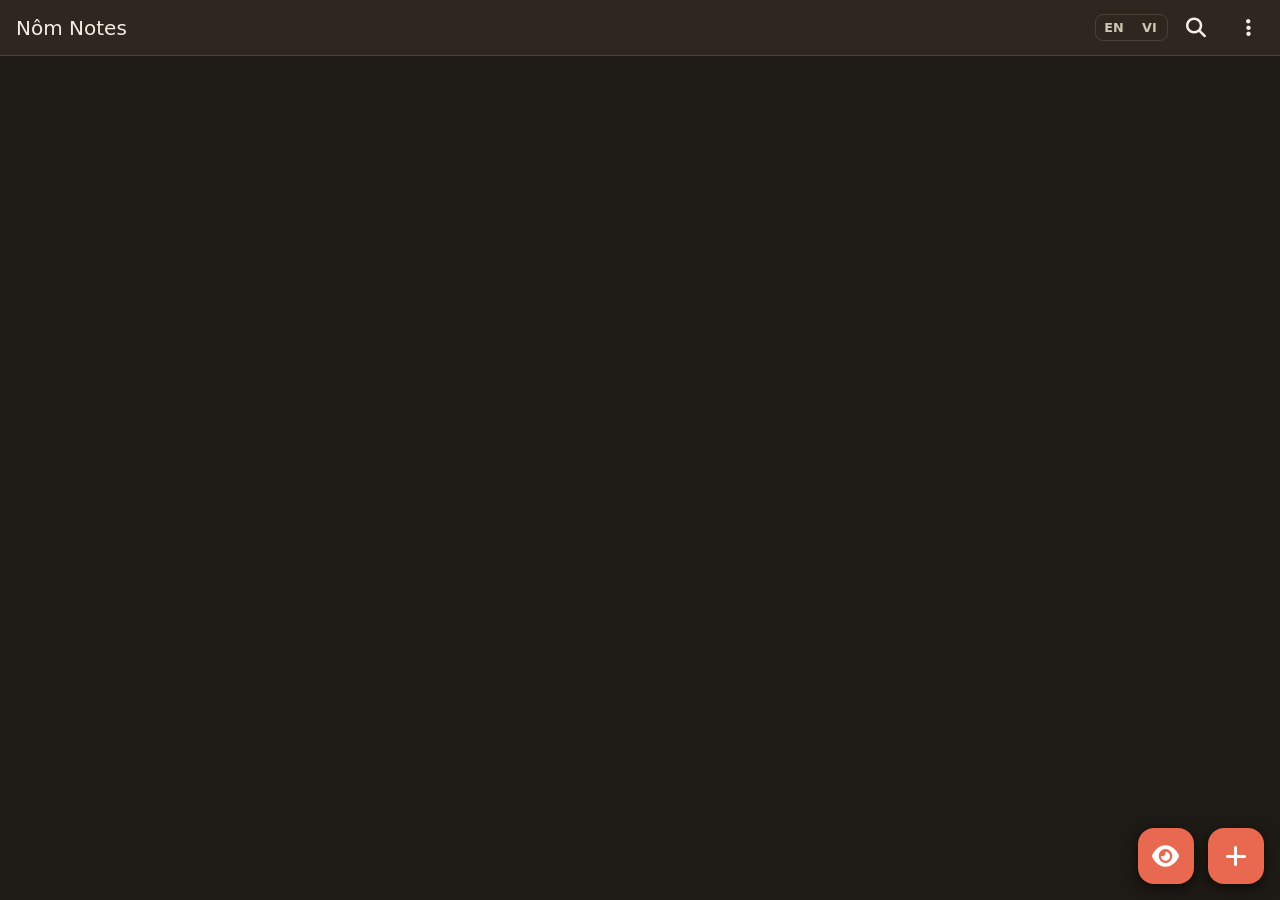
==== commit b08db5af: "Nôm Notes: clipboard button is an eye next to the plus button; font dropdown in the clipboard card; " ====
--- a/docs/app/index.html
+++ b/docs/app/index.html
@@ -54,7 +54,7 @@
     <ul id="notes" class="notes"></ul>
     <p id="empty" class="empty" hidden data-vi="Chưa có ghi chú">No notes yet</p>
     <p id="no-results" class="empty" hidden data-vi="Không có ghi chú phù hợp">No matching notes</p>
-    <button id="clip-check" class="fab-clip" type="button"><i class="fa-solid fa-clipboard"></i> <span data-vi="Kiểm tra bộ nhớ tạm">Check clipboard</span></button>
+    <button id="clip-check" class="fab fab-clip" type="button" aria-label="Check clipboard" data-vi-aria-label="Kiểm tra bộ nhớ tạm" title="Check clipboard" data-vi-title="Kiểm tra bộ nhớ tạm"><i class="fa-solid fa-eye"></i></button>
     <button id="new-note" class="fab" type="button" aria-label="New note" data-vi-aria-label="Ghi chú mới"><i class="fa-solid fa-plus"></i></button>
   </main>
   <section id="view-editor" class="view" hidden>
@@ -102,7 +102,7 @@
   </section>
   <div id="clip" class="clip" hidden>
     <div class="clip-sheet" role="dialog" aria-modal="true" aria-labelledby="clip-title">
-      <div id="clip-title" class="clip-title" data-vi="Văn bản từ bộ nhớ tạm">Text from the clipboard</div>
+      <div class="clip-title"><span id="clip-title" data-vi="Văn bản từ bộ nhớ tạm">Text from the clipboard</span><select id="clip-font" class="ime-select" autocomplete="off" aria-label="Font" data-vi-aria-label="Phông chữ"></select></div>
       <div class="clip-body"><div id="clip-text" class="clip-text"></div></div>
       <div class="clip-actions">
         <button id="clip-save" class="small" type="button"><i class="fa-solid fa-plus"></i> <span data-vi="Lưu thành ghi chú mới">Save as new note</span></button>
--- a/docs/app/css/app.css
+++ b/docs/app/css/app.css
@@ -316,14 +316,18 @@
 .field.loading::after { content: ''; position: absolute; left: 50%; top: 30%; width: 28px; height: 28px; margin-left: -14px; border: 3px solid color-mix(in srgb, var(--field-ink, var(--ink)) 25%, transparent); border-top-color: var(--field-ink, var(--ink)); border-radius: 50%; animation: nn-spin .8s linear infinite; }
 @keyframes nn-spin { to { transform: rotate(360deg); } }
 
-/* "Check clipboard": bottom left of the list, opposite the plus button */
-.fab-clip { position: fixed; left: calc(1rem + env(safe-area-inset-left)); bottom: calc(1rem + env(safe-area-inset-bottom)); display: flex; align-items: center; gap: .4rem; height: 44px; padding: 0 .9rem; border: 1px solid var(--line); border-radius: 14px; background: var(--menu); color: var(--ink); box-shadow: 0 4px 14px rgba(0, 0, 0, .55); }
-.clip-text { max-width: 100%; margin: auto 0; font-family: var(--doc-font), var(--nom), serif; font-size: 1.9rem; line-height: 1.5; white-space: pre-wrap; overflow-wrap: anywhere; text-align: left; }
+/* "Check clipboard": an eye, as large and as orange as the plus button, left of it with a gap */
+.fab-clip { right: calc(1rem + 56px + .9rem + env(safe-area-inset-right)); }
+.clip-text { max-width: 100%; margin: auto 0; font-family: var(--clip-font, var(--doc-font)), var(--nom), serif; font-size: 1.9rem; line-height: 1.5; white-space: pre-wrap; overflow-wrap: anywhere; text-align: left; }
 /* the card: a small Save at the bottom left, Close at the bottom right */
 .clip-actions { justify-content: space-between; align-items: center; }
 .clip-actions button.small { flex: none; min-height: 36px; padding: 0 .75rem; font-size: .85rem; }
 .clip-actions #clip-close { flex: none; min-width: 7rem; }
-#clip-save { color: var(--accent); border-color: var(--accent); }
+#clip-save { color: var(--muted); }   /* only an option, not a call to action */
+.clip-title:has(#clip-font) { display: flex; align-items: center; gap: .5rem; padding-top: .4rem; padding-bottom: .4rem; }
+.clip-title #clip-title { flex: 1; min-width: 0; opacity: .75; }
+#clip-font { flex: none; min-width: 0; max-width: 9.5rem; height: 34px; padding: 0 .3rem; border: 1px solid var(--line); border-radius: 8px; background: transparent; color: inherit; font-size: .8rem; }
+#clip-font option { color: var(--ink); background: var(--bg); }
 /* the hint in the lower half of the screen (4 seconds) */
 .cliphint { position: fixed; z-index: 20; left: 50%; top: 68%; transform: translateX(-50%); display: flex; align-items: center; gap: 1rem; width: max-content; max-width: calc(100% - 2rem); padding: .6rem 1rem; border-radius: 10px; background: #51473a; color: var(--ink); box-shadow: 0 4px 14px rgba(0, 0, 0, .6); }
 .cliphint button { min-height: 40px; padding: 0 .5rem; border: 0; background: transparent; color: var(--accent); font-weight: 600; text-transform: uppercase; }
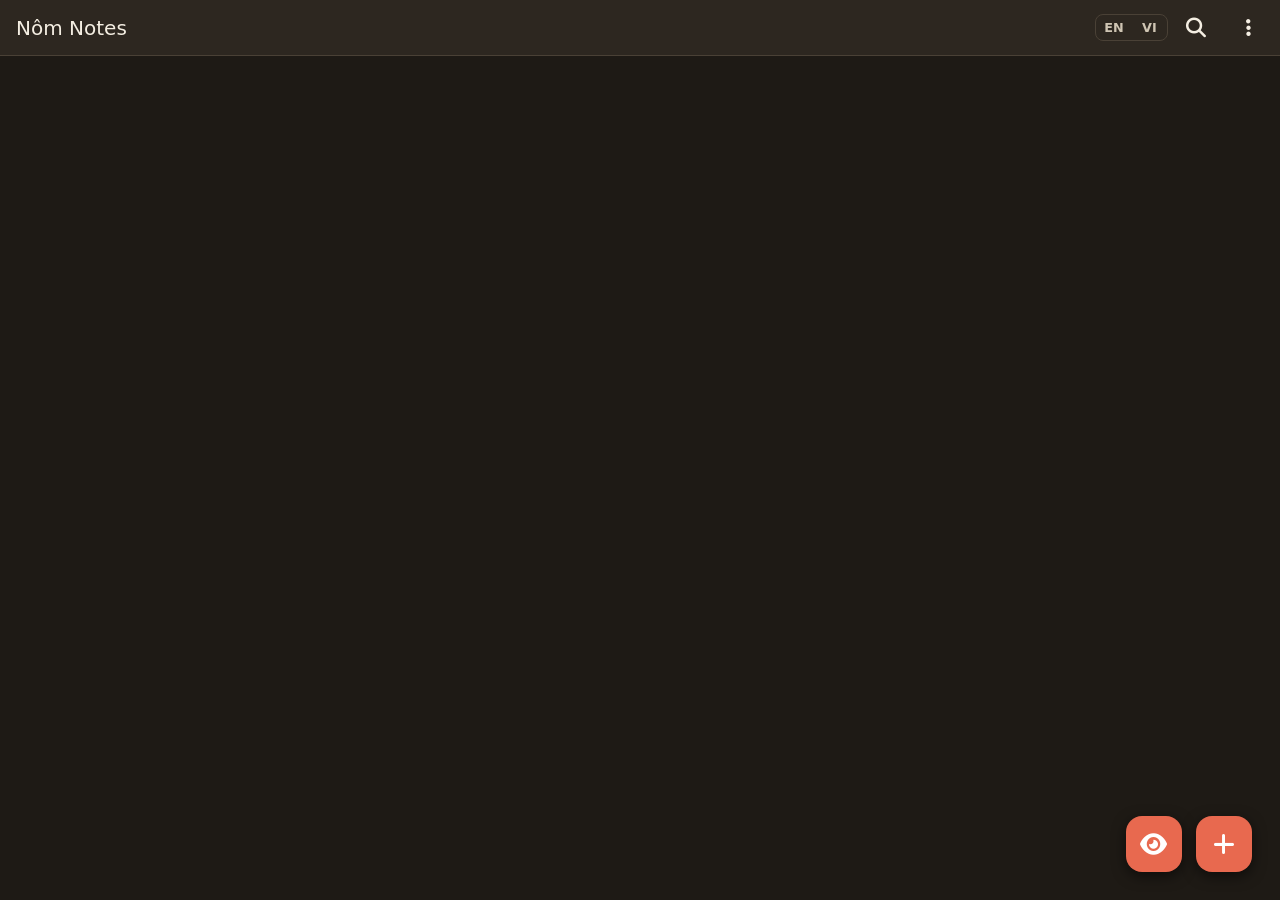
==== commit fa5b0386: "Nôm Notes: both buttons 28px from the edges; clipboard card: system dropdown, small orange Close, Sa" ====
--- a/docs/app/index.html
+++ b/docs/app/index.html
@@ -105,7 +105,7 @@
       <div class="clip-title"><span id="clip-title" data-vi="Văn bản từ bộ nhớ tạm">Text from the clipboard</span><select id="clip-font" class="ime-select" autocomplete="off" aria-label="Font" data-vi-aria-label="Phông chữ"></select></div>
       <div class="clip-body"><div id="clip-text" class="clip-text"></div></div>
       <div class="clip-actions">
-        <button id="clip-save" class="small" type="button"><i class="fa-solid fa-plus"></i> <span data-vi="Lưu thành ghi chú mới">Save as new note</span></button>
+        <button id="clip-save" class="small btn-link" type="button"><i class="fa-solid fa-plus"></i> <span data-vi="Lưu thành ghi chú mới">Save as new note</span></button>
         <button id="clip-close" type="button"><i class="fa-solid fa-xmark"></i> <span data-vi="Đóng">Close</span></button>
       </div>
     </div>
--- a/docs/app/css/app.css
+++ b/docs/app/css/app.css
@@ -28,7 +28,7 @@
 .note-preview { display: block; opacity: .8; font-size: 1.05rem; overflow: hidden; text-overflow: ellipsis; white-space: nowrap; }
 .note-date { display: block; opacity: .7; font-size: .8rem; margin-top: .1rem; }
 .empty { margin: 3rem 1rem; text-align: center; color: var(--muted); }
-.fab { position: fixed; right: calc(1rem + env(safe-area-inset-right)); bottom: calc(1rem + env(safe-area-inset-bottom)); width: 56px; height: 56px; border: 0; border-radius: 16px; background: var(--accent); color: #fff; font-size: 1.5rem; box-shadow: 0 4px 14px rgba(0, 0, 0, .55); }
+.fab { position: fixed; right: calc(1.75rem + env(safe-area-inset-right)); bottom: calc(1.75rem + env(safe-area-inset-bottom)); width: 56px; height: 56px; border: 0; border-radius: 16px; background: var(--accent); color: #fff; font-size: 1.5rem; box-shadow: 0 4px 14px rgba(0, 0, 0, .55); }
 
 .menu { position: absolute; z-index: 10; top: calc(52px + env(safe-area-inset-top)); right: .5rem; min-width: 220px; padding: .25rem 0; background: var(--menu); border: 1px solid var(--line); border-radius: 12px; box-shadow: 0 8px 24px rgba(0, 0, 0, .6);
   max-height: calc(100vh - 72px - env(safe-area-inset-top)); max-height: calc(100dvh - 72px - env(safe-area-inset-top)); overflow-y: auto; }
@@ -317,17 +317,16 @@
 @keyframes nn-spin { to { transform: rotate(360deg); } }
 
 /* "Check clipboard": an eye, as large and as orange as the plus button, left of it with a gap */
-.fab-clip { right: calc(1rem + 56px + .9rem + env(safe-area-inset-right)); }
+.fab-clip { right: calc(1.75rem + 56px + .9rem + env(safe-area-inset-right)); }
 .clip-text { max-width: 100%; margin: auto 0; font-family: var(--clip-font, var(--doc-font)), var(--nom), serif; font-size: 1.9rem; line-height: 1.5; white-space: pre-wrap; overflow-wrap: anywhere; text-align: left; }
 /* the card: a small Save at the bottom left, Close at the bottom right */
 .clip-actions { justify-content: space-between; align-items: center; }
-.clip-actions button.small { flex: none; min-height: 36px; padding: 0 .75rem; font-size: .85rem; }
-.clip-actions #clip-close { flex: none; min-width: 7rem; }
-#clip-save { color: var(--muted); }   /* only an option, not a call to action */
+.clip-actions button.small, .clip-actions #clip-close { flex: none; min-height: 36px; padding: 0 .75rem; font-size: .85rem; }
+#clip-close { border-color: var(--accent); background: var(--accent); color: #fff; }
+.clip-actions button.btn-link { border-color: transparent; background: transparent; color: var(--muted); text-decoration: underline; }
 .clip-title:has(#clip-font) { display: flex; align-items: center; gap: .5rem; padding-top: .4rem; padding-bottom: .4rem; }
 .clip-title #clip-title { flex: 1; min-width: 0; opacity: .75; }
-#clip-font { flex: none; min-width: 0; max-width: 9.5rem; height: 34px; padding: 0 .3rem; border: 1px solid var(--line); border-radius: 8px; background: transparent; color: inherit; font-size: .8rem; }
-#clip-font option { color: var(--ink); background: var(--bg); }
+#clip-font { flex: none; min-width: 0; max-width: 9.5rem; height: 34px; font-size: .8rem; }   /* the normal system look */
 /* the hint in the lower half of the screen (4 seconds) */
 .cliphint { position: fixed; z-index: 20; left: 50%; top: 68%; transform: translateX(-50%); display: flex; align-items: center; gap: 1rem; width: max-content; max-width: calc(100% - 2rem); padding: .6rem 1rem; border-radius: 10px; background: #51473a; color: var(--ink); box-shadow: 0 4px 14px rgba(0, 0, 0, .6); }
 .cliphint button { min-height: 40px; padding: 0 .5rem; border: 0; background: transparent; color: var(--accent); font-weight: 600; text-transform: uppercase; }
